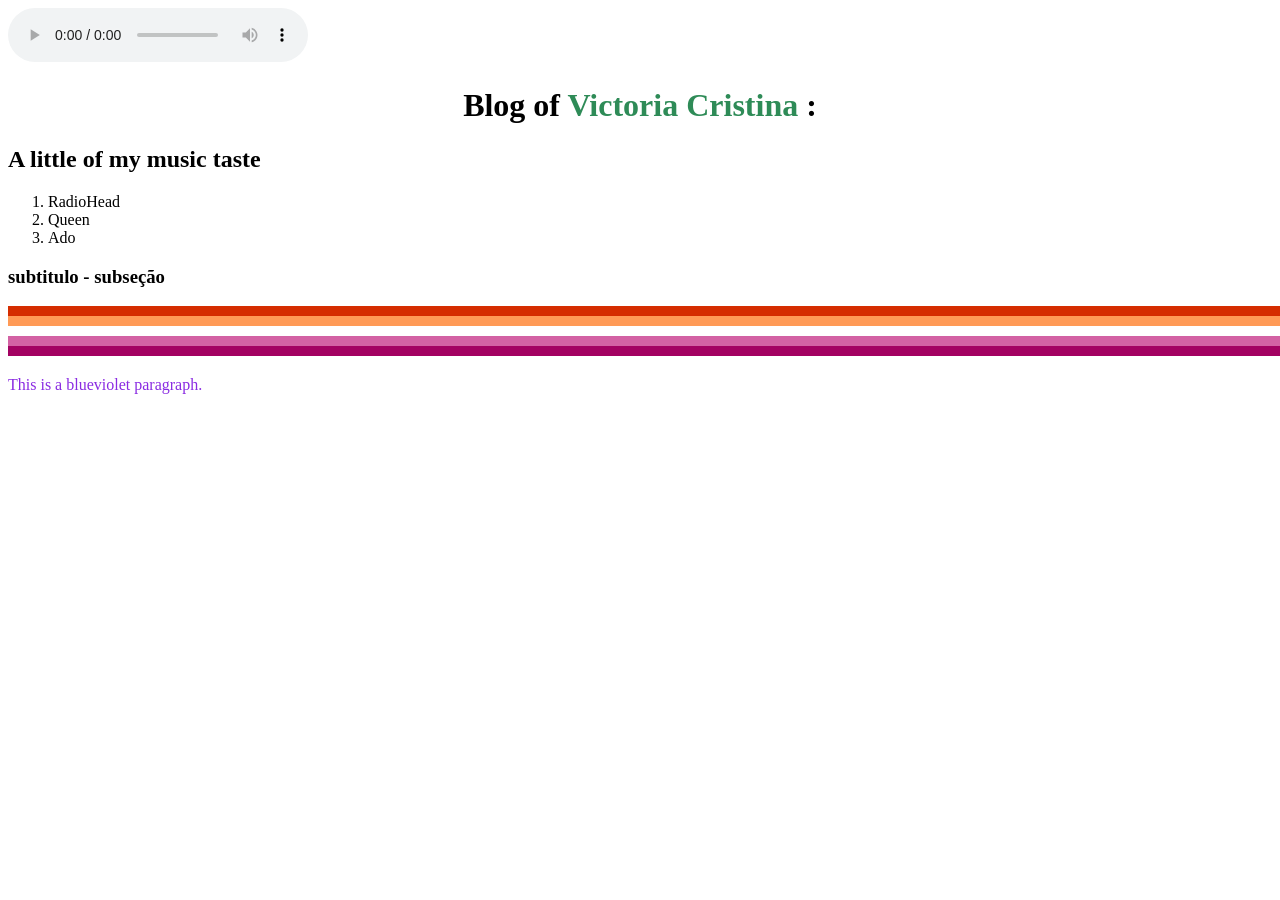
==== index.htm @ 52b5c0bc "comit" ====
<!DOCTYPE html> <!-- Declaração do tipo de documento - HTML 5-->
<html lang="pt-BR"> <!-- Elemento raiz, lang(language)- define o idioma --> <!-- TODO ELEMENTO É FILHO DE ALGUEM -->

<head> <!-- Cabeçario -> Informações somente para o navegador(o usuario n vai ver) -->
    <meta charset="UTF-8"> <!-- Acentos/ padrãde char q o navegador vai usar-->
    <meta name="viewport" content="width=device-width, initial-scale=1.0">
    <!-- Responsividade: para cada tamanho de tela, adapta a pagina(algo do tipo)-->
    <title>My first blog</title> <!-- Aparece na barra de pesquisa-->
</head>

<body> <!-- Tudo que aparecera na página-->

<audio controls>
  <source src="/home/aluno/Downloads/【Ado】ビバリウム [YvYii6dluM8].mp3" type="audio/mpeg">
  Seu navegador não suporta este elemento de áudio.
</audio>

    <h1 style="text-align: center;">Blog of <span style="color: seagreen;"> Victoria Cristina </span>:</h1>

    <h2> A little of my music taste</h2>
    <ol>
        <li> RadioHead </li>
        <li>Queen</li>
        <li>Ado</li>
    </ol>

    <h3> subtitulo - subseção</h3>

    <img width="5000" height="50" alt="deu ruim"
        src="[data-uri]">
    <p style="color:blueviolet;">This is a blueviolet paragraph.</p>




</body>

</html>
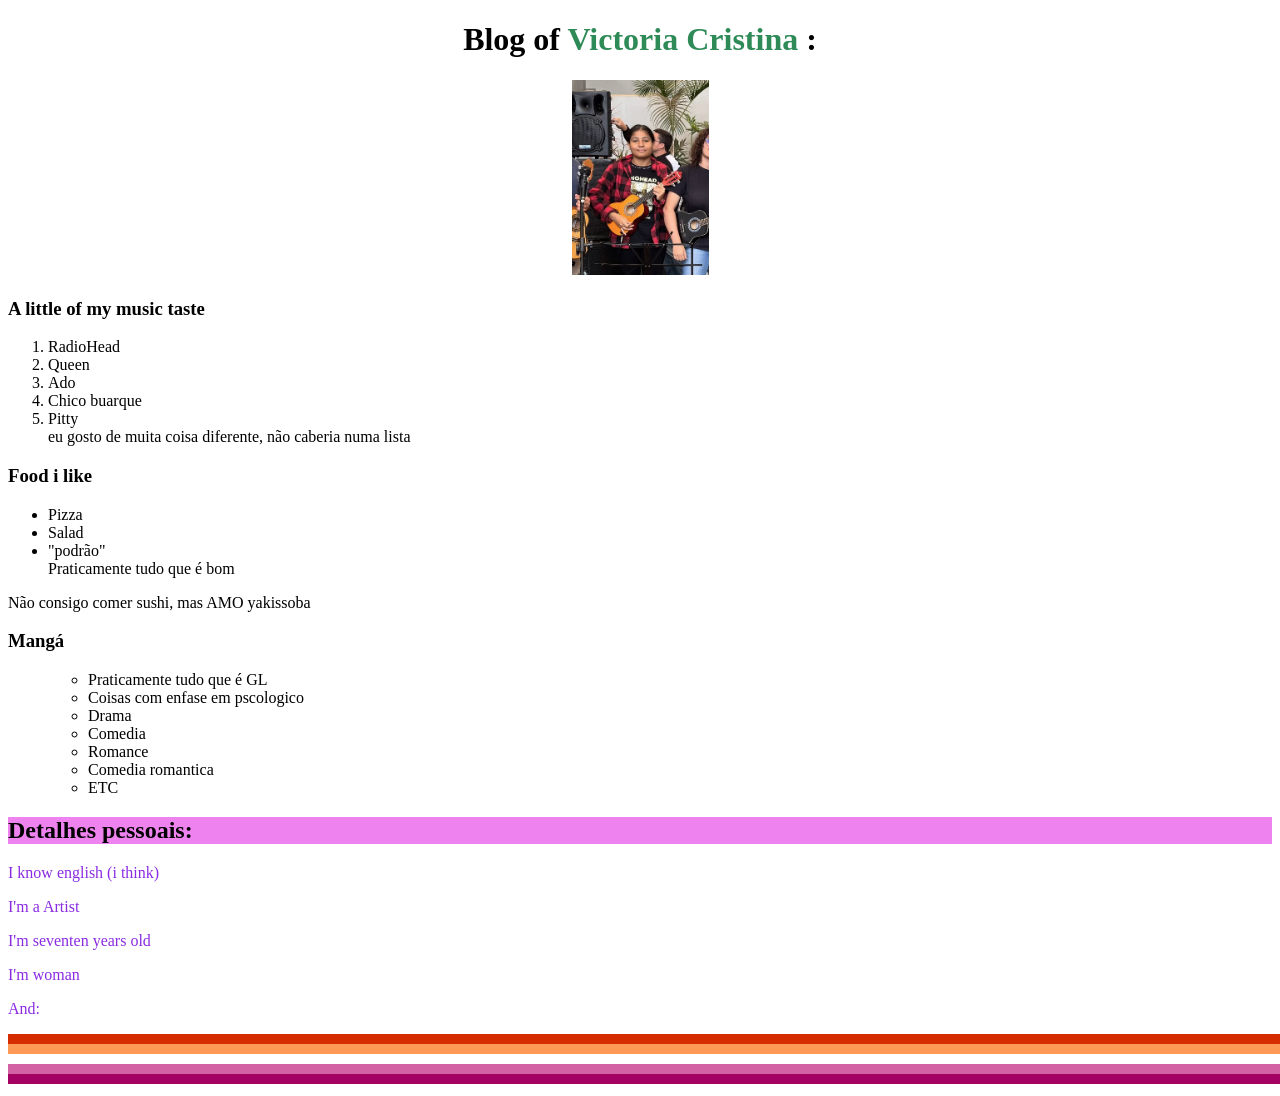
==== commit a338110b: "eu sou mt foda" ====
--- a/index.htm
+++ b/index.htm
@@ -10,26 +10,61 @@
 
 <body> <!-- Tudo que aparecera na página-->
 
-<audio controls>
-  <source src="/home/aluno/Downloads/【Ado】ビバリウム [YvYii6dluM8].mp3" type="audio/mpeg">
-  Seu navegador não suporta este elemento de áudio.
-</audio>
+    <audio autoplay>
 
+        <source src="João e Maria -Chico Buarque • LYRICS • [Fxu-pE74m5A].mp3" type="audio/mpeg">
+        Seu navegador não suporta este elemento de áudio.
+    </audio>
     <h1 style="text-align: center;">Blog of <span style="color: seagreen;"> Victoria Cristina </span>:</h1>
+    <center>
+        <img src="imagens/Captura de tela de 2026-03-06 11-09-11.png" alt="">
+    </center>
 
-    <h2> A little of my music taste</h2>
+
+    <h3> A little of my music taste</h3>
     <ol>
-        <li> RadioHead </li>
+        <li>RadioHead </li>
         <li>Queen</li>
         <li>Ado</li>
+        <li>Chico buarque</li>
+        <li>Pitty</li>
+        eu gosto de muita coisa diferente, não caberia numa lista
     </ol>
 
-    <h3> subtitulo - subseção</h3>
+    <h3> Food i like</h3>
+    <ul>
+        <li>Pizza</li>
+        <li>Salad</li>
+        <li>"podrão"</li>
+        Praticamente tudo que é bom
+    </ul>
+    <p>Não consigo comer sushi, mas AMO yakissoba</p>
+
+    <h3> Mangá</h3>
+    <ol>
+        <ul>
+            <li>Praticamente tudo que é GL </li>
+            <li>Coisas com enfase em pscologico</li>
+            <li>Drama</li>
+            <li>Comedia</li>
+            <li>Romance</li>
+            <li>Comedia romantica</li>
+            <li>ETC</li>
+        </ul>
+    </ol>
+
+
+    <h2 style="background-color: violet; color: black;"> Detalhes pessoais: </h2>
+    <p style="color:blueviolet;"> I know english (i think)</p>
+    <p style="color:blueviolet;">I'm a Artist </p>
+    <p style="color:blueviolet;">I'm seventen years old</p>
+    <p style="color:blueviolet;">I'm woman</p>
+    <p style="color:blueviolet;">And:</p>
+
+
 
     <img width="5000" height="50" alt="deu ruim"
         src="[data-uri]">
-    <p style="color:blueviolet;">This is a blueviolet paragraph.</p>
-
 
 
 
